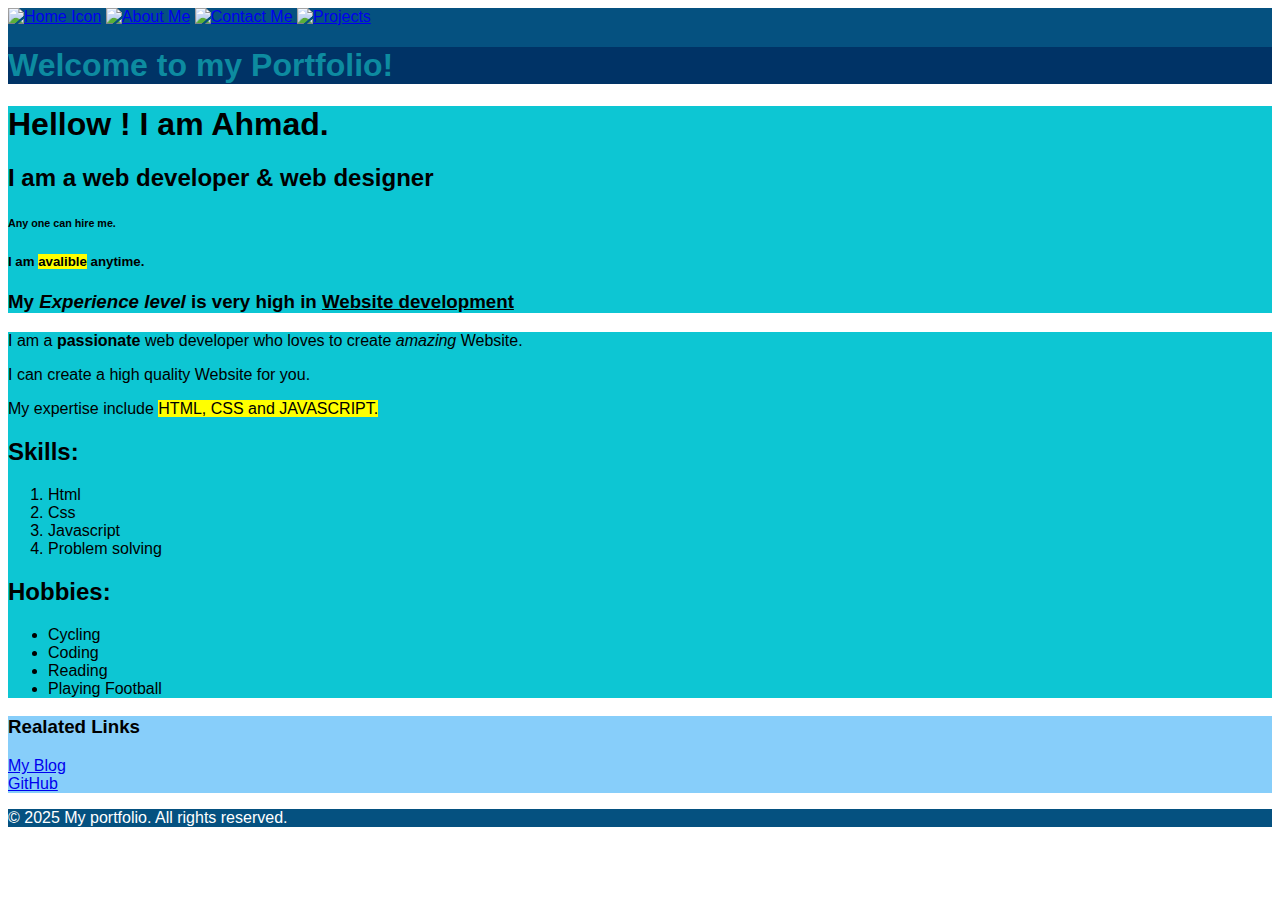
==== index.html @ 1ead8a28 "My Website Files for GitHub" ====
<!DOCTYPE html>

<html> 

       <head>
              <title>My First Website</title>
			  <link rel="stylesheet" href="styles.css"/>   
	    </head>
	   <body>
	         <header>      
	                 <nav>
    	                <a href="index.html"><img src="https://www.clipartmax.com/png/small/4-41237_free-icons-png-new-home-icon.png" alt="Home Icon" width="30" height="30"></a>
	                    <a href="about.html"><img src="https://www.clipartmax.com/png/small/42-427582_sign-in-my-profile-icon-png.png" alt="About Me" width="30" height="30"></a>
			         	<a href="contact.html"><img src="https://www.clipartmax.com/png/small/3-37487_phone-icon-clip-art-at-clker-contact-us-icon-png.png" alt="Contact Me" width="30" height="30"</a>
        				<a href="projects.html"><img src="https://www.clipartmax.com/png/small/15-158588_presentation-with-screen-the-noun-project.png" alt="Projects" width="30" height="30"></a>
	   
			     	<h1 id="main-heading"> Welcome to my Portfolio!</h1>
		
	           		 </nav>    
             </header>
	   <main>
		 <section class="selection-styles">
			 <h1>Hellow ! I am Ahmad.</h1>
			 <h2>I am a web developer & web designer</h2>
             <h6>Any one can hire me.</h6>
             <h5>I am <mark>avalible</mark> anytime.</h5>			 
             <h3>My <em>Experience level</em> is very high in <u>Website development</u></h3>
		 </section>
		
		  <section class="selection-styles">
             <p>I am a <strong>passionate</strong> web developer who loves to create <em>amazing</em> Website.</p>
             <p>I can create a high quality Website for you.</p>
			 <P>My expertise include <mark>HTML, CSS and JAVASCRIPT.</mark></p>			 
           
		     <h2>Skills:</h2>
		     <ol>
                 <li>Html</li>
				 <li>Css</li>
				 <li>Javascript</li>
				 <li>Problem solving</li>
             </ol>			 
		    
			<h2>Hobbies:</h2>
			<ul>
			   <li>Cycling</li>
			   <li>Coding</li>
			   <li>Reading</li>
			   <li>Playing Football</li>
			</ul>
		</section>	
    </main> 
            <aside>
			<h3>Realated Links</h3>
			<li><a href=#>My Blog</li></a>
			<li><a href=#>GitHub</li></a>
            </aside>
			
		<footer>	
			<p>&copy; 2025 My portfolio. All rights reserved.</p> 
		</footer>	
				
   	</body> 
	


</html>
---- styles.css ----
/* Universal Selector */

*{
    font-family: Arial, "Helvetica Neue", Helvetica, sans-serif;
}

/* Grouping Selectors */
header, footer{
    background-color: #055180;
    color: white;
}

/* NavBar Styling */

nav{
    color: #0d8ba0;
}

#main-heading{
    background-color: #003366;
}

/* Class Selectors */
.selection-styles{
      background-color: #0dc6d3;
}

aside{
    background-color: lightskyblue;
}
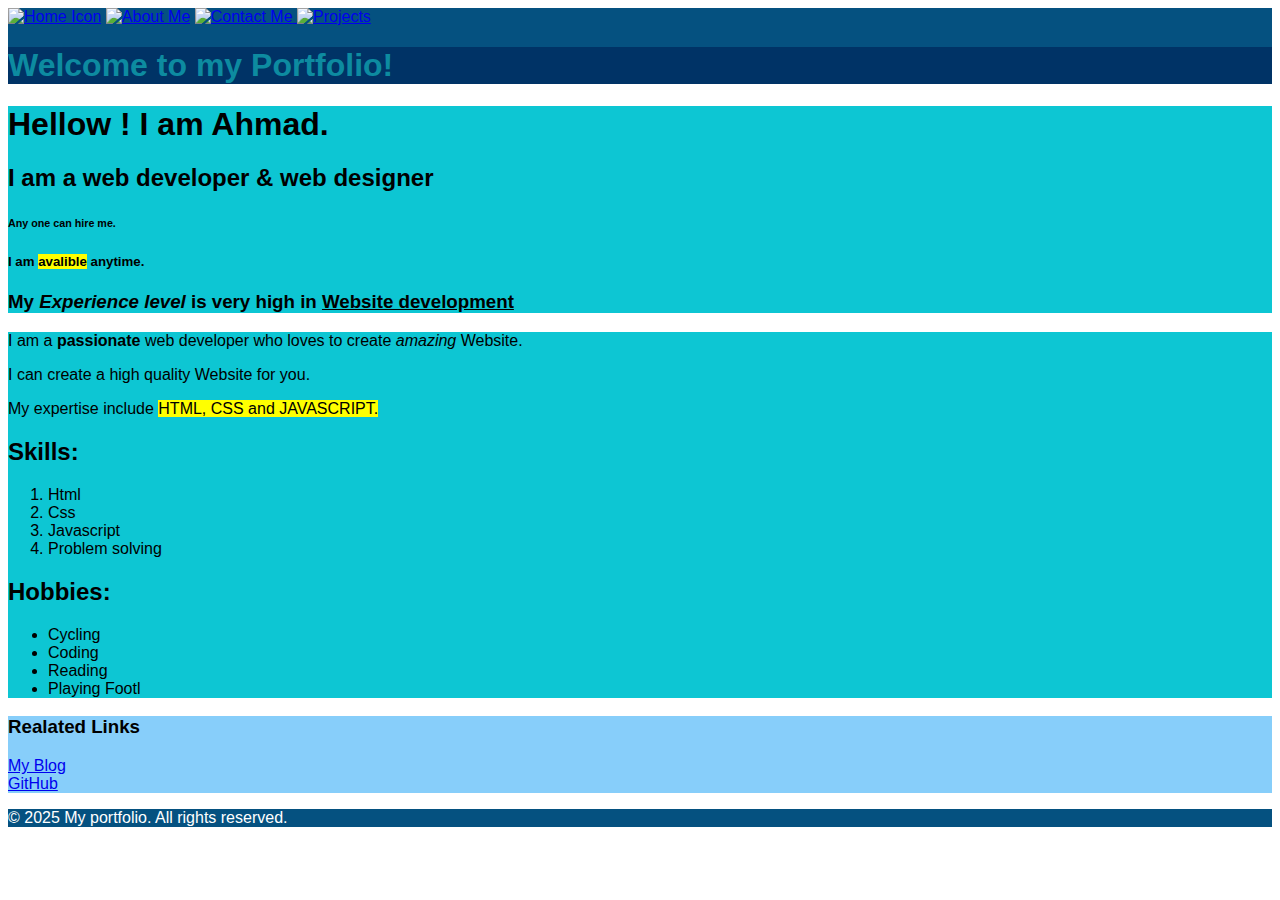
==== commit b80ff127: "Update index.html" ====
--- a/index.html
+++ b/index.html
@@ -45,7 +45,7 @@
 			   <li>Cycling</li>
 			   <li>Coding</li>
 			   <li>Reading</li>
-			   <li>Playing Football</li>
+			   <li>Playing Footl</li>
 			</ul>
 		</section>	
     </main> 
@@ -63,4 +63,4 @@
 	
 
 
-</html>+</html>
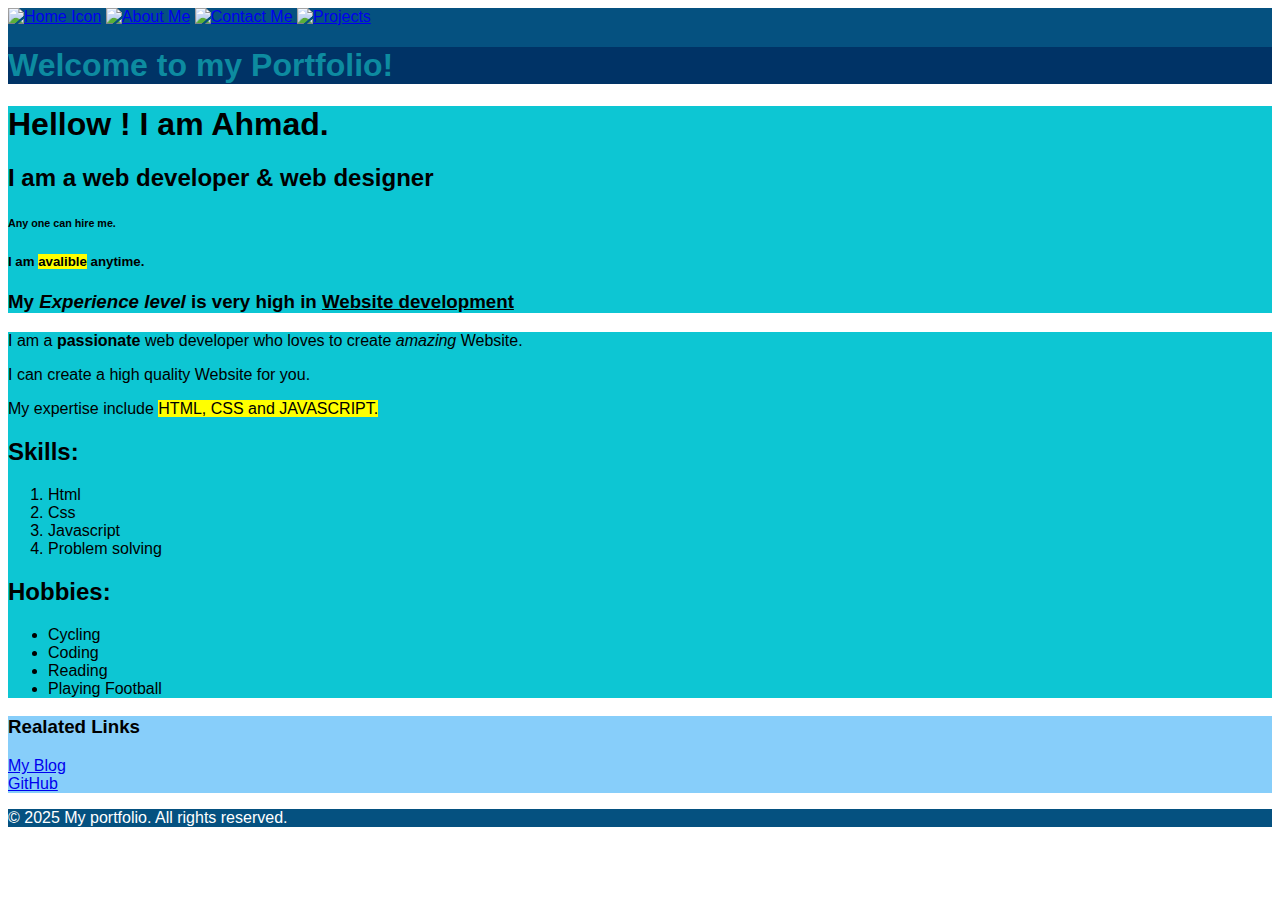
==== commit bc84c077: "Update index.html" ====
--- a/index.html
+++ b/index.html
@@ -45,7 +45,7 @@
 			   <li>Cycling</li>
 			   <li>Coding</li>
 			   <li>Reading</li>
-			   <li>Playing Footl</li>
+			   <li>Playing Football</li>
 			</ul>
 		</section>	
     </main> 
